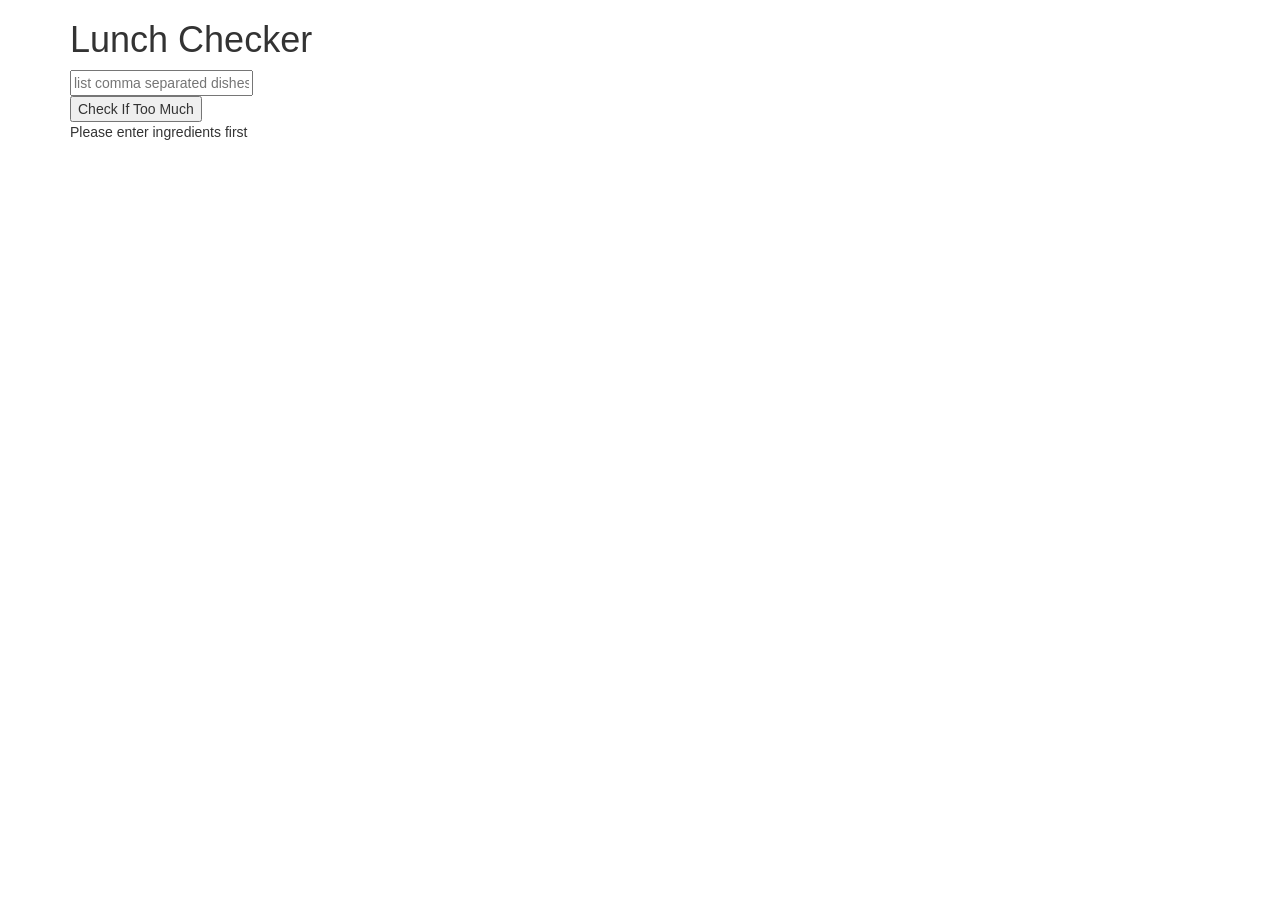
==== module1-solution/index.html @ fbbc5811 "add module1 solution" ====
<!doctype html>
<html lang="en">
  <head>
    <title>Lunch Checker</title>
    <meta name="viewport" content="width=device-width, initial-scale=1">
    <link rel="stylesheet" href="styles/bootstrap.min.css">
    <style>
      .message { font-size: 1.3em; font-weight: bold; }
    </style>
        <meta charset="utf-8">
    <script src="angular.min.js"></script>
    <script src="app.js"></script>
  </head>
<body ng-app="LunchCheck">
   <div class="container" ng-controller='LunchCheckController'>
     <h1>Lunch Checker</h1>
      <div >
          <input type="text"
          placeholder="list comma separated dishes you usually have for lunch"
          ng-model="listOfDishes"/>
      </div>
      <div>
          <button ng-click="checkListValue()">Check If Too Much</button>
      </div>
      <div>
        {{sayMessage()}}
      </div>
   </div>

</body>
</html>
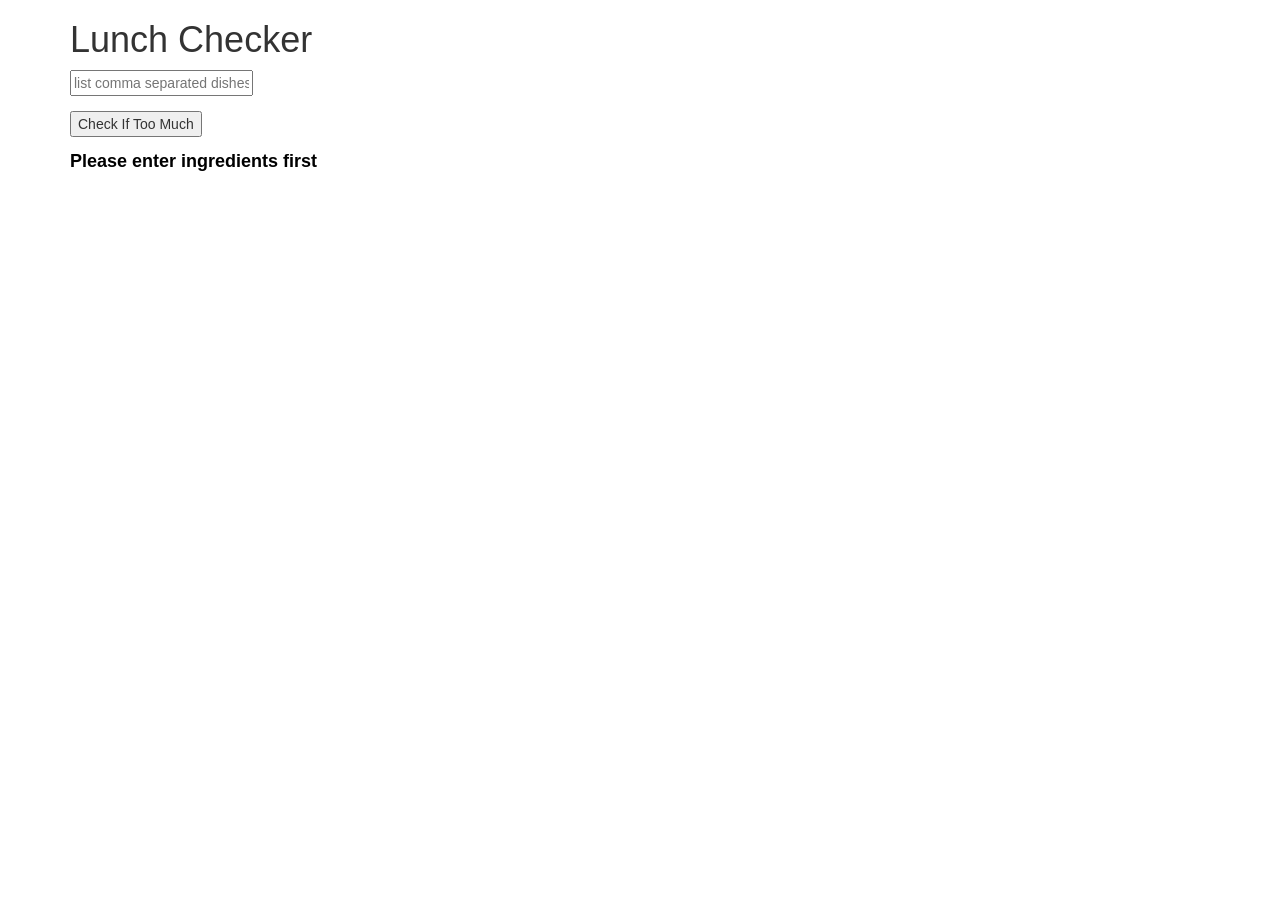
==== commit 6b13b441: "add style changes" ====
--- a/module1-solution/index.html
+++ b/module1-solution/index.html
@@ -14,18 +14,18 @@
 <body ng-app="LunchCheck">
    <div class="container" ng-controller='LunchCheckController'>
      <h1>Lunch Checker</h1>
-      <div >
-          <input type="text"
+      <div class="form-group">
+          <input type="text" id="lunch-menu"
           placeholder="list comma separated dishes you usually have for lunch"
           ng-model="listOfDishes"/>
       </div>
-      <div>
+      <div class="form-group">
           <button ng-click="checkListValue()">Check If Too Much</button>
       </div>
-      <div>
-        {{sayMessage()}}
+      <div class="form-group message">
+        <h4 ng-bind="sayMessage()" 
+        ng-style="{'color': textColor}" style="font-weight: bold;"></h4>
       </div>
    </div>
-
 </body>
 </html>
